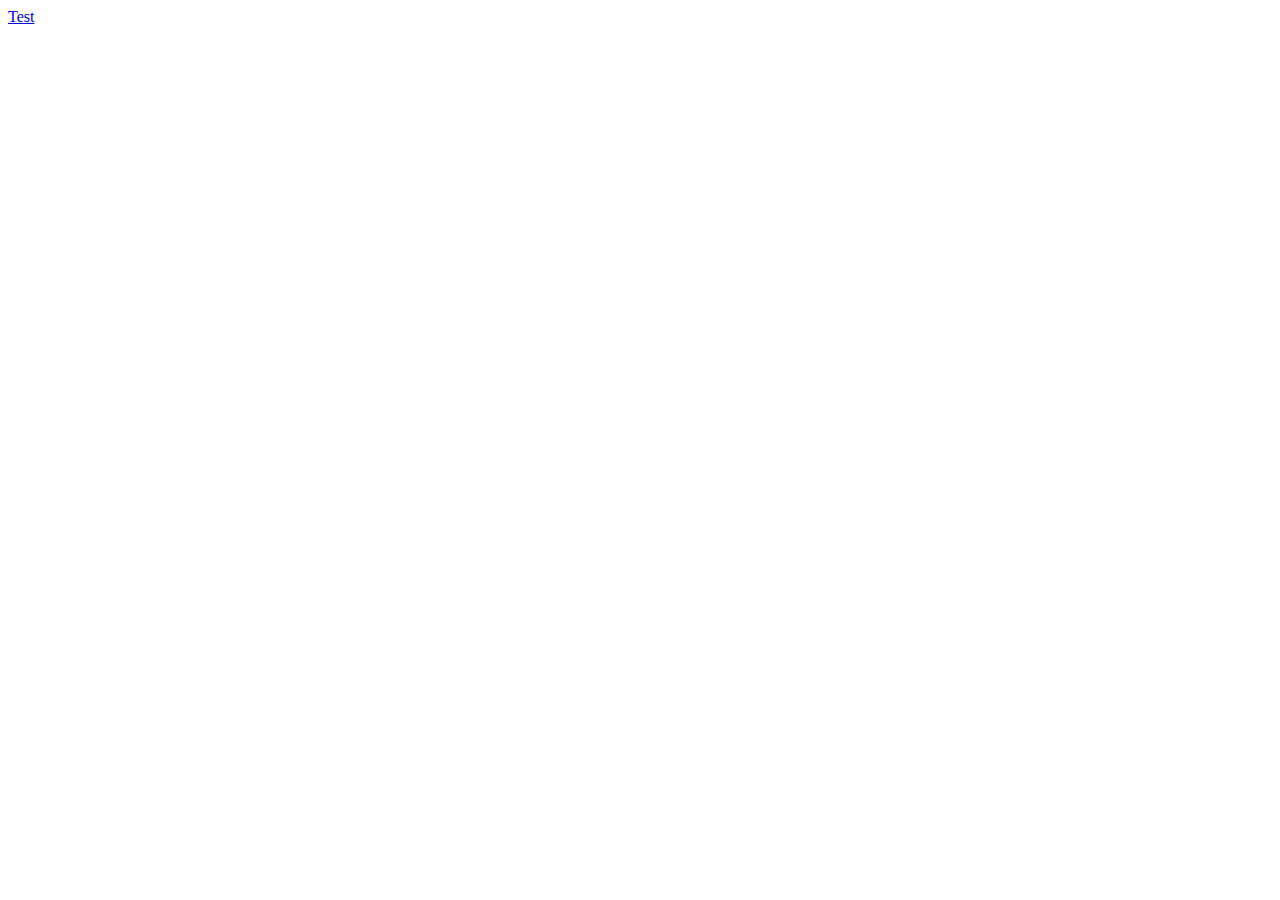
==== index.html @ 0affad33 "Create index.html" ====
<!DOCTYPE html>
<html lang="en">

<head>
	<meta charset="UTF-8">
	<title>test page</title>
	<link rel="stylesheet" href="css/styles.css">
</head>

<body>
	<header><a href="index.html">Test</a></header>

	  	
		
</body>
	
</html>
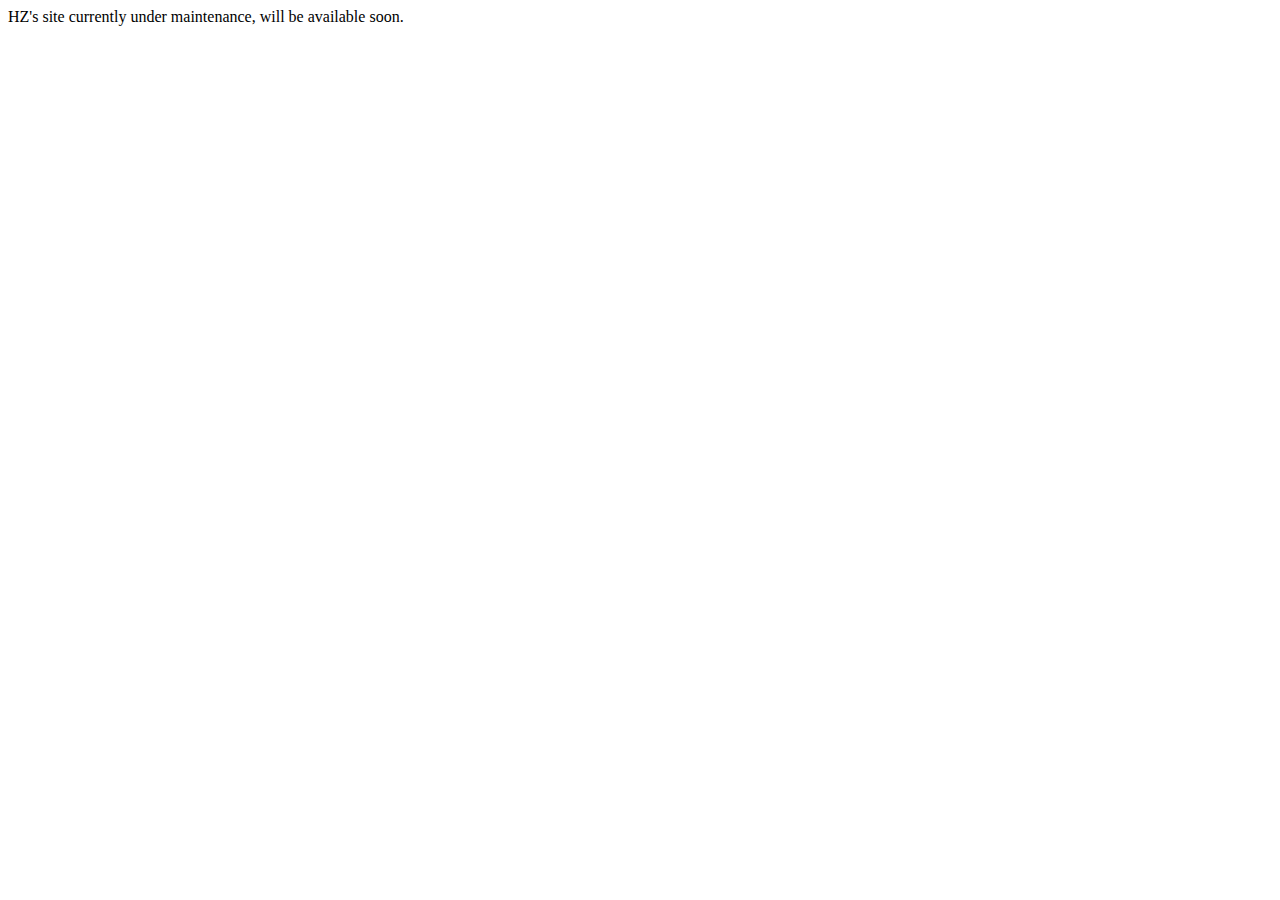
==== commit bf587588: "Update index.html" ====
--- a/index.html
+++ b/index.html
@@ -8,8 +8,8 @@
 </head>
 
 <body>
-	<header><a href="index.html">Test</a></header>
-
+	<header><a>HZ's site currently under maintenance, will be available soon.</a></header>
+	
 	  	
 		
 </body>
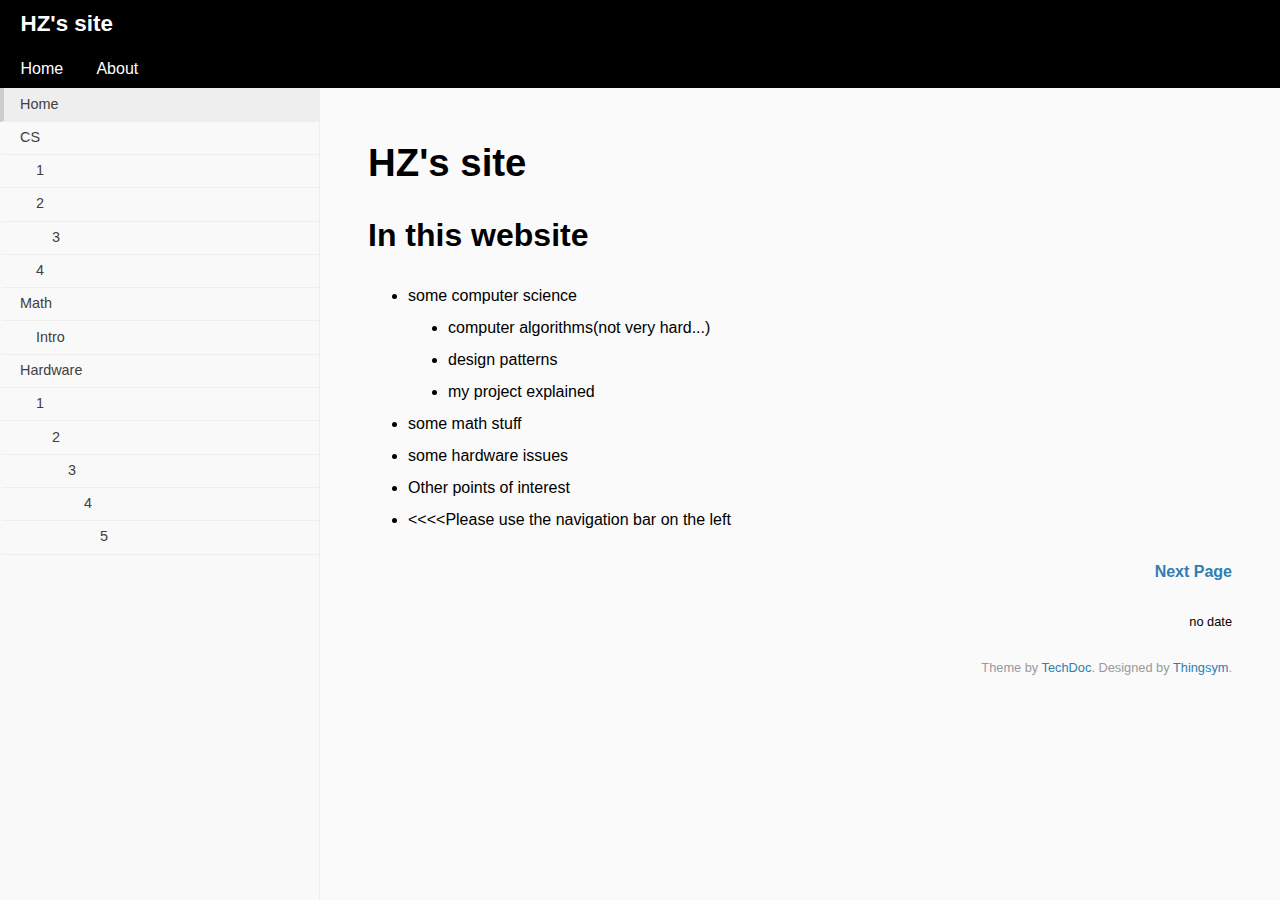
==== commit c3dc1369: "Change to blog" ====
--- a/index.html
+++ b/index.html
@@ -1,17 +1,153 @@
 <!DOCTYPE html>
-<html lang="en">
+<html class="fontawesome-i2svg-active fontawesome-i2svg-complete" lang="en-us">
+<head>
+<meta http-equiv="content-type" content="text/html; charset=UTF-8">
+<meta charset="utf-8">
+<meta http-equiv="X-UA-Compatible" content="IE=edge">
+<meta name="viewport" content="width=device-width, initial-scale=1, maximum-scale=1, user-scalable=no">
+<title>HZ's site</title>
+<meta name="description" content="HZ's site description">
 
-<head>
-	<meta charset="UTF-8">
-	<title>test page</title>
-	<link rel="stylesheet" href="css/styles.css">
-</head>
+<link rel="stylesheet" href="css/theme.css">
+<link rel="stylesheet" href="css/chroma.css">
 
-<body>
-	<header><a>HZ's site currently under maintenance, will be available soon.</a></header>
-	
-	  	
-		
+<meta name="twitter:card" content="summary_large_image">
+
+<meta name="twitter:title" content="Home title">
+<meta name="twitter:description" content="Text about this post">
+<meta itemprop="name" content="Home title">
+<meta itemprop="description" content="Text about this post"></head>
+<body><div class="container">
+    
+    <header>
+<h1>HZ's site</h1> 
+    </header>
+
+
+<div class="global-menu">
+<nav>
+
+<ul>
+<li><a href="">Home</a></li>
+<li><a href="">About</a></li>
+</ul>
+
+
+</nav>
+</div>
+
+
+
+
+<!--This is the content area-->
+
+
+
+<div class="content-container">
+<main><h1 id="title">HZ's site<a class="headerlink" href="#title" title="Permalink to this headline"></a></h1>
+<h2 id="features">In this website<a class="headerlink" href="#features" title="Permalink to this headline"></a></h2>
+<ul>
+    <li>some computer science</a>
+    <ul>
+        <li>computer algorithms(not very hard...)</li>
+        <li>design patterns</li>
+        <li>my project explained</li>
+    </ul>
+<li>some math stuff</li>
+<li>some hardware issues</li>
+
+<li>Other points of interest</li>
+<li> &lt;&lt;&lt;&lt;Please use the navigation bar on the left</li>
+</ul>
+
+
+
+<nav class="pagination"><a class="nav nav-next" href="" title="">Next Page</a>
+</nav>
+
+
+<div class="edit-meta">
+no date
+</div>
+
+
+<footer><p class="powered">Theme by <a href="https://themes.gohugo.io/hugo-theme-techdoc/">TechDoc</a>. Designed by <a href="https://github.com/thingsym/hugo-theme-techdoc">Thingsym</a>.</p>
+</footer>
+</main>
+
+
+
+<!--end of content area-->
+
+
+
+
+
+<div class="sidebar">
+
+<nav class="open-menu">
+<ul>
+<li class="active"><a href=" ">Home</a></li>
+
+
+<li class=""><a href="">CS</a>
+  
+<ul class="sub-menu">
+<li class=""><a href="">1</a></li>
+
+<li class=""><a href="">2</a>
+  
+<ul class="sub-menu">
+<li class=""><a href="">3</a></li>
+</ul>
+  
+</li>
+<li class=""><a href="">4</a></li>
+</ul>
+  
+
+<li class=""><a href="a/math/index.html">Math</a>
+    <ul class="sub-menu">
+    <li class=""><a href="">Intro</a></li>
+    </ul>
+</li>
+
+<li class=""><a href="">Hardware</a>
+    <ul class="sub-menu">
+        <li class=""><a href="">1</a>
+            <ul class="sub-menu">
+                <li class=""><a href="">2</a>
+                    <ul class="sub-menu">
+                        <li class=""><a href="">3</a>
+                            <ul class="sub-menu">
+                                <li class=""><a href="">4</a>
+                                    <ul class="sub-menu">
+                                        <li class=""><a href="">5</a>
+                                        </li>
+                                    </ul>
+                                </li>
+                            </ul>
+                        </li>
+                    </ul>
+                </li>
+            </ul>
+        </li>
+    </ul>
+</li>
+
+</ul>
+</nav>
+
+
+
+<div class="sidebar-footer"></div>
+</div>
+
+</div><a href="#" id="backtothetop-fixed" class="backtothetop" data-backtothetop-duration="600" data-backtothetop-easing="easeOutQuart" data-backtothetop-fixed-fadein="1000" data-backtothetop-fixed-fadeout="1000" data-backtothetop-fixed-bottom="10" data-backtothetop-fixed-right="20" style="display: none;">
+<span class="fa-layers fa-fw">
+</span></a>
+</div>
+
+
 </body>
-	
 </html>--- a/css/theme.css
+++ b/css/theme.css
@@ -0,0 +1,2 @@
+@charset "UTF-8";
+/*! normalize.css v8.0.1 | MIT License | github.com/necolas/normalize.css */html{line-height:1.15;-webkit-text-size-adjust:100%}main{display:block}h1{font-size:2em;margin:.67em 0}hr{-webkit-box-sizing:content-box;box-sizing:content-box;height:0;overflow:visible}pre{font-family:monospace,monospace;font-size:1em}a{background-color:transparent}abbr[title]{border-bottom:none;text-decoration:underline;-webkit-text-decoration:underline dotted;text-decoration:underline dotted}b,strong{font-weight:bolder}code,kbd,samp{font-family:monospace,monospace;font-size:1em}small{font-size:80%}sub,sup{font-size:75%;line-height:0;position:relative;vertical-align:baseline}sub{bottom:-.25em}sup{top:-.5em}img{border-style:none}button,input,optgroup,select,textarea{font-family:inherit;font-size:100%;line-height:1.15;margin:0}button,input{overflow:visible}button,select{text-transform:none}[type=button],[type=reset],[type=submit],button{-webkit-appearance:button}[type=button]::-moz-focus-inner,[type=reset]::-moz-focus-inner,[type=submit]::-moz-focus-inner,button::-moz-focus-inner{border-style:none;padding:0}[type=button]:-moz-focusring,[type=reset]:-moz-focusring,[type=submit]:-moz-focusring,button:-moz-focusring{outline:1px dotted ButtonText}fieldset{padding:.35em .75em .625em}legend{-webkit-box-sizing:border-box;box-sizing:border-box;color:inherit;display:table;max-width:100%;padding:0;white-space:normal}progress{vertical-align:baseline}textarea{overflow:auto}[type=checkbox],[type=radio]{-webkit-box-sizing:border-box;box-sizing:border-box;padding:0}[type=number]::-webkit-inner-spin-button,[type=number]::-webkit-outer-spin-button{height:auto}[type=search]{-webkit-appearance:textfield;outline-offset:-2px}[type=search]::-webkit-search-decoration{-webkit-appearance:none}::-webkit-file-upload-button{-webkit-appearance:button;font:inherit}details{display:block}summary{display:list-item}[hidden],template{display:none}blockquote,body,dd,dl,figcaption,figure,h1,h2,h3,h4,h5,h6,li,ol,p,ul{margin:0}a{color:inherit;cursor:pointer}button,input,select,textarea{font:inherit}button{background-color:transparent;color:inherit;border-width:0;padding:0;cursor:pointer}input::-moz-focus-inner{border:0;margin:0;padding:0}h1,h2,h3,h4,h5,h6{font-size:inherit;font-weight:inherit}cite{font-style:normal}fieldset{border-width:0;margin:0;padding:0}*{-webkit-box-sizing:border-box;box-sizing:border-box}:root{font-size:100%;line-height:2;color:#000;font-family:var(--custom-font-family-base,-apple-system,BlinkMacSystemFont,"游ゴシック体",YuGothic,"メイリオ",Meiryo,"Helvetica Neue",HelveticaNeue,Helvetica,Arial,sans-serif,"Apple Color Emoji","Segoe UI Emoji","Segoe UI Symbol","Noto Color Emoji");-webkit-font-feature-settings:"pwid";font-feature-settings:"pwid"}body{background-color:#fafafa;margin:0}h1,h2,h3,h4,h5,h6{font-family:var(--custom-font-family-headings,-apple-system,BlinkMacSystemFont,"游ゴシック体",YuGothic,"メイリオ",Meiryo,"Helvetica Neue",HelveticaNeue,Helvetica,Arial,sans-serif,"Apple Color Emoji","Segoe UI Emoji","Segoe UI Symbol","Noto Color Emoji");font-weight:700;line-height:2}h1>small,h2>small,h3>small,h4>small,h5>small,h6>small{font-size:75%;font-weight:400}h1{font-size:240%;line-height:1.4166666667}h2{font-size:200%;line-height:1.5}h3{font-size:160%;line-height:1.625}h4{font-size:140%;line-height:1.7142857143}h5{font-size:120%;line-height:1.8333333333}h6{font-size:100%;line-height:2}a{color:var(--custom-link-text-color,#2e7eb3);text-decoration:none}a:active,a:focus,a:hover{color:var(--custom-link-text-hover-color,#38a0e4);text-decoration:underline}hr{background-color:#ccc;height:2px;border:0}p{font-size:100%}img{display:inline-block;line-height:0}img,video{height:auto;max-width:100%}table{border-collapse:collapse;border:1px solid #f0f0f0;width:100%}td,th{border-top:1px solid #f0f0f0;border-right:1px solid #f0f0f0;padding:.6rem}tr:nth-child(2n) td,tr:nth-child(2n) th{background:#f8f8f8}th{background:#eee;font-weight:700;text-align:left}ul{list-style-type:disc}ul.inline,ul.no-style{list-style:none;padding-left:0}ul.inline li{display:inline;padding-right:2rem}dt{font-weight:700}dd{margin-left:2rem}blockquote{color:#999;padding:1.28rem;background-color:#f4f4f4;border-left:4px solid #f0f0f0;border-radius:.2rem}code,kbd,pre{font-family:Menlo,Monaco,Courier New,monospace}code,kbd{padding:.2rem;border-radius:.2rem}code{background-color:#f4f4f4}kbd{color:#fff;background-color:#333}pre{background-color:#f4f4f4;padding:1.28rem;overflow:auto;white-space:pre-wrap;border-radius:.2rem}pre code{padding:0;background-color:unset}pre.wrap{white-space:pre;white-space:pre-wrap;word-break:break-all;word-wrap:break-word}pre.scrollable{max-height:240px;overflow-y:scroll}figcaption{color:#333;font-size:100%;line-height:2}:root{--const-stack:1.28rem;--stack-top:1.28rem;--stack-bottom:0;--first-stack-top:0;--first-stack-bottom:0;--last-stack-top:0;--last-stack-bottom:0}.first-stack,main *{margin-top:var(--first-stack-top,unset);margin-bottom:var(--first-stack-bottom,unset)}.ais-Hits-item,.button,.code,.edit-meta,.edit-page,.gist,.highlight,.pagination,.panel,.powered,.stack,.table_of_contents,.twitter-tweet,main *+blockquote,main *+dl,main *+figure,main *+h1,main *+h2,main *+h3,main *+h4,main *+h5,main *+h6,main *+hr,main *+ol,main *+p,main *+pre,main *+table,main *+ul{margin-top:var(--stack-top,unset);margin-bottom:var(--stack-bottom,unset)}.last-stack{margin-top:var(--last-stack-top,unset);margin-bottom:var(--last-stack-bottom,unset)}.stack-multi--by2{margin-top:calc(var(--first-stack-top, unset)*2);margin-bottom:calc(var(--first-stack-bottom, unset)*2)}.stack-multi--by4{margin-top:calc(var(--first-stack-top, unset)*4);margin-bottom:calc(var(--first-stack-bottom, unset)*4)}.stack-divi--by2{margin-top:calc(var(--first-stack-top, unset)/2);margin-bottom:calc(var(--first-stack-bottom, unset)/2)}.code .code-content .highlight,.none-stack,.pagination>*,figure>figcaption{margin-top:0}.ais-Hits-item p,.unset-stack,main li>ol,main li>ul{margin-top:unset}body,html{height:100%}.container{width:100%;height:100%;-webkit-box-orient:vertical;-webkit-box-direction:normal;-ms-flex-flow:column nowrap;flex-flow:column nowrap;margin:auto}.container,.content-container{-webkit-box-sizing:border-box;box-sizing:border-box;display:-webkit-box;display:-ms-flexbox;display:flex}.content-container{-webkit-box-flex:1;-ms-flex:1 0 auto;flex:1 0 auto;-webkit-box-pack:center;-ms-flex-pack:center;justify-content:center}main{-ms-flex:0 0 75%;flex:0 0 75%;max-width:75%}main,main:only-child{-webkit-box-sizing:border-box;box-sizing:border-box;-webkit-box-flex:0}main:only-child{-ms-flex:0 0 100%;flex:0 0 100%;max-width:100%}.sidebar{-webkit-box-sizing:border-box;box-sizing:border-box;-webkit-box-flex:0;-ms-flex:0 0 25%;flex:0 0 25%;-webkit-box-ordinal-group:0;-ms-flex-order:-1;order:-1;overflow-x:hidden;overflow-y:scroll}@media screen and (max-width:480px){.content-container{-webkit-box-sizing:border-box;box-sizing:border-box;display:-webkit-box;display:-ms-flexbox;display:flex;-webkit-box-orient:vertical;-webkit-box-direction:normal;-ms-flex-flow:column nowrap;flex-flow:column nowrap}main{min-width:100%}.sidebar,main{-webkit-box-sizing:border-box;box-sizing:border-box;-webkit-box-flex:0;-ms-flex:0 0 auto;flex:0 0 auto}.sidebar{-webkit-box-ordinal-group:2;-ms-flex-order:1;order:1}}.pagination{-webkit-box-sizing:border-box;box-sizing:border-box;display:-webkit-box;display:-ms-flexbox;display:flex;-ms-flex-wrap:nowrap;flex-wrap:nowrap;-webkit-box-pack:justify;-ms-flex-pack:justify;justify-content:space-between;font-weight:700}.nav-next{margin-left:auto}@media screen and (max-width:480px){.pagination{-webkit-box-sizing:border-box;box-sizing:border-box;display:-webkit-box;display:-ms-flexbox;display:flex;-webkit-box-orient:vertical;-webkit-box-direction:normal;-ms-flex-flow:column nowrap;flex-flow:column nowrap;-webkit-box-align:center;-ms-flex-align:center;align-items:center}.nav-next{margin-left:0}}.panel{--panel-font-color:#000;--panel-background-color:unset;--panel-border-color:transparent;padding:1.28rem;color:var(--panel-font-color,#000);background:var(--panel-background-color,unset);border:1px solid;border-color:var(--panel-border-color,transparent)}.panel a{text-decoration:underline;font-weight:700}.panel-primary{--panel-border-color:#f0f0f0}.panel-notice{--panel-background-color:#4ba0e1}.panel-notice,.panel-success{--panel-font-color:#fff;--custom-link-text-color:#fff;--custom-link-text-hover-color:#fff}.panel-success{--panel-background-color:#609f43}.panel-caution{--panel-background-color:#de776d}.panel-caution,.panel-warning{--panel-font-color:#fff;--custom-link-text-color:#fff;--custom-link-text-hover-color:#fff}.panel-warning{--panel-background-color:#e67e22}.panel-danger{--panel-font-color:#fff;--panel-background-color:#ce3426;--custom-link-text-color:#fff;--custom-link-text-hover-color:#fff}.button{display:inline-block;font-size:120%;padding:.5rem 1.2rem;font-weight:700;text-decoration:none;border-radius:.8rem;--button-font-color:#000;--button-font-hover-color:#000;--button-background-color:#fafafa;--button-background-hover-color:#f7f7f7;--button-border-color:#f0f0f0;color:var(--button-font-color,#000);background:var(--button-background-color,unset);border:2px solid;border-color:var(--button-border-color,transparent)}.button:hover{color:var(--button-font-hover-color,#000);text-decoration:none;background:var(--button-background-hover-color,unset)}.button-notice{--button-font-color:#fff;--button-font-hover-color:#fff;--button-background-color:#4ba0e1;--button-background-hover-color:#3b89c5;--button-border-color:transparent}.button-success{--button-font-color:#fff;--button-font-hover-color:#fff;--button-background-color:#369b08;--button-background-hover-color:#256905;--button-border-color:transparent}.button-caution{--button-font-color:#fff;--button-font-hover-color:#fff;--button-background-color:#f56558;--button-background-hover-color:#d45145;--button-border-color:transparent}.button-warning{--button-font-color:#fff;--button-font-hover-color:#fff;--button-background-color:#f5811b;--button-background-hover-color:#db7012;--button-border-color:transparent}.button-danger{--button-font-color:#fff;--button-font-hover-color:#fff;--button-background-color:#ce3426;--button-background-hover-color:#a0281d;--button-border-color:transparent}.notification{padding:.2rem 1.28rem;text-align:center;background:#eee}.backtothetop{display:none;font-size:200%}.fa-layers .fa-circle{color:#fff}figure>figcaption h4{font-size:80%;font-weight:400}.table_of_contents{font-size:90%;padding:1.28rem;border:4px solid #f0f0f0}.table_of_contents ul{list-style:none;padding-left:0}.table_of_contents li{border-top:1px solid #f0f0f0}.table_of_contents>nav>ul>li:first-child{border-top:unset}.table_of_contents ul>li li a{margin-left:2rem}.table_of_contents ul ul>li li a{margin-left:4rem}.table_of_contents ul ul ul>li li a{margin-left:6rem}.table_of_contents ul ul ul ul>li li a{margin-left:8rem}.table_of_contents ul ul ul ul ul>li li a{margin-left:10rem}.headerlink>.svg-inline--fa{margin-left:.4rem;width:.8rem}.ais-SearchBox .ais-SearchBox-input{width:70%}.ais-SearchBox button{margin-left:.2rem;padding:.4rem}.ais-Stats{font-size:80%;color:#70757a}.ais-Hits-item h3{font-size:140%;font-weight:400}.ais-Hits-item p{color:#3c4043}.ais-Hits-item .lastmod{font-size:90%;color:#70757a}.ais-Pagination{margin-top:1em}.ais-Pagination-list{list-style:none;padding-left:0;-webkit-box-sizing:border-box;box-sizing:border-box;display:-webkit-box;display:-ms-flexbox;display:flex;-ms-flex-wrap:wrap;flex-wrap:wrap;-webkit-box-pack:center;-ms-flex-pack:center;justify-content:center}.ais-Pagination-item{padding:.6rem}.code{display:-webkit-box;display:-ms-flexbox;display:flex;-ms-flex-wrap:wrap;flex-wrap:wrap}.code,.code .filename{-webkit-box-sizing:border-box;box-sizing:border-box}.code .filename{-webkit-box-flex:0;-ms-flex:0 0 75%;flex:0 0 75%;max-width:75%;font-size:80%;color:#666}.code .copy-btn{margin-left:auto;cursor:pointer;position:relative;font-size:80%;border:1px solid #ccc;padding:.2rem .6rem;border-radius:.3rem;line-height:1;margin-bottom:.2rem;outline:none}.code .code-content{-webkit-box-sizing:border-box;box-sizing:border-box;-webkit-box-flex:0;-ms-flex:0 0 100%;flex:0 0 100%;max-width:100%}.tooltipped:after{content:"Copied!";background:#555;display:inline-block;color:#fff;border-radius:.4rem;position:absolute;left:50%;top:-1.8rem;-webkit-transform:translate(-50%);transform:translate(-50%);font-size:.75rem;padding:4px 10px 6px;-webkit-animation:fade-tooltip .5s 1s 1 forwards;animation:fade-tooltip .5s 1s 1 forwards}@-webkit-keyframes fade-tooltip{to{opacity:0}}@keyframes fade-tooltip{to{opacity:0}}header{color:var(--custom-font-color,#fff);background:var(--custom-background-color,#000);padding:.5rem 1.28rem}header h1{font-size:140%;display:inline-block}header .version{margin-left:.4rem;font-size:80%}header .github{color:currentColor;margin-left:.4rem;font-size:180%}.global-menu{color:var(--custom-font-color,#fff);background:var(--custom-background-color,#000);padding:.2rem 1.28rem}.global-menu ul{list-style:none;padding:0;margin:0}.global-menu li{display:inline-block;margin-right:1.8rem;position:relative}.global-menu ul.sub-menu{display:none;margin:0;position:absolute;top:1.8rem;left:0;z-index:99999}.global-menu ul.sub-menu li{padding:.2rem 1.28rem;background:var(--custom-background-color,#000);width:140px;font-size:80%}.global-menu ul.sub-menu li a{color:var(--custom-font-color,#fff)}.global-menu .fa-angle-right{margin-left:.4rem;font-size:80%}.global-menu li.parent:hover>ul.sub-menu{-webkit-box-sizing:border-box;box-sizing:border-box;display:-webkit-box;display:-ms-flexbox;display:flex;-webkit-box-orient:vertical;-webkit-box-direction:normal;-ms-flex-flow:column nowrap;flex-flow:column nowrap}@media screen and (max-width:480px){.global-menu li{display:block;margin-right:0;border-bottom:1px solid}.global-menu li:last-child{border-bottom:none}.global-menu .fa-angle-right{display:none}.global-menu ul.sub-menu{display:block;position:static}.global-menu ul.sub-menu li{width:auto;background:transparent;padding:0 .4rem}.global-menu ul.sub-menu li+li{padding-top:.2rem}.global-menu ul.sub-menu li a{color:currentColor}}.global-menu a{display:block;color:currentColor;text-decoration:none}.global-menu a:hover{text-decoration:underline}main{padding:3rem}@media screen and (max-width:480px){main{padding:1rem}}.sidebar{font-size:90%;line-height:1.8;background:#f9f9f9;border-right:1px solid #eee}.sidebar ul{list-style:none;padding:0;margin:0}.sidebar a{position:relative;display:block;color:#404040;text-decoration:none;padding:.2rem 1rem;border-left:4px solid #f9f9f9;border-bottom:1px solid #eee}.sidebar a:hover{color:#404040;background:#eee;border-left:4px solid #ccc}.sidebar nav>ul>li li a{padding-left:2rem}.sidebar nav>ul ul>li li a{padding-left:3rem}.sidebar nav>ul ul ul>li li a{padding-left:4rem}.sidebar nav>ul ul ul ul>li li a{padding-left:5rem}.sidebar nav>ul ul ul ul ul>li li a{padding-left:6rem}@media screen and (max-width:480px){.sidebar nav>ul>li:first-child a{border-top:1px solid #eee}}.sidebar .active>a{background:#eee;border-left:4px solid #ccc}.sidebar .slide-menu .has-sub-menu:not(.parent) ul{display:none}.sidebar .slide-menu .has-sub-menu>a span.mark{position:absolute;top:0;right:0;display:inline-block;height:32px;width:32px;line-height:2;text-align:center;color:#979797;background:#f2f2f2;border-left:1px solid #e7e7e7}.sidebar-footer{padding:1.28rem}.edit-meta{font-size:80%;text-align:right}.edit-page{font-weight:700}.powered{font-size:80%;text-align:right;color:#999}--- a/css/chroma.css
+++ b/css/chroma.css
@@ -0,0 +1 @@
+.chroma{color:#f8f8f2;background-color:#272822}.chroma .err{color:#960050;background-color:#1e0010}.chroma .lntd{vertical-align:top;padding:0;margin:0;border:0}.chroma .lntable{border-spacing:0;padding:0;margin:0;border:0;width:100%;overflow:auto;display:block}.chroma .hl{background-color:#ffc;display:block;width:100%}.chroma .lnt{display:block}.chroma .ln,.chroma .lnt{margin-right:.4em;padding:0 .4em}.chroma .k,.chroma .kc,.chroma .kd{color:#66d9ef}.chroma .kn{color:#f92672}.chroma .kp,.chroma .kr,.chroma .kt{color:#66d9ef}.chroma .na,.chroma .nc{color:#a6e22e}.chroma .no{color:#66d9ef}.chroma .nd,.chroma .ne,.chroma .nf,.chroma .nx{color:#a6e22e}.chroma .nt{color:#f92672}.chroma .l{color:#ae81ff}.chroma .dl,.chroma .ld,.chroma .s,.chroma .s2,.chroma .sa,.chroma .sb,.chroma .sc,.chroma .sd{color:#e6db74}.chroma .se{color:#ae81ff}.chroma .s1,.chroma .sh,.chroma .si,.chroma .sr,.chroma .ss,.chroma .sx{color:#e6db74}.chroma .il,.chroma .m,.chroma .mb,.chroma .mf,.chroma .mh,.chroma .mi,.chroma .mo{color:#ae81ff}.chroma .o,.chroma .ow{color:#f92672}.chroma .c,.chroma .c1,.chroma .ch,.chroma .cm,.chroma .cp,.chroma .cpf,.chroma .cs{color:#75715e}.chroma .gd{color:#f92672}.chroma .ge{font-style:italic}.chroma .gi{color:#a6e22e}.chroma .gs{font-weight:700}.chroma .gu{color:#75715e}